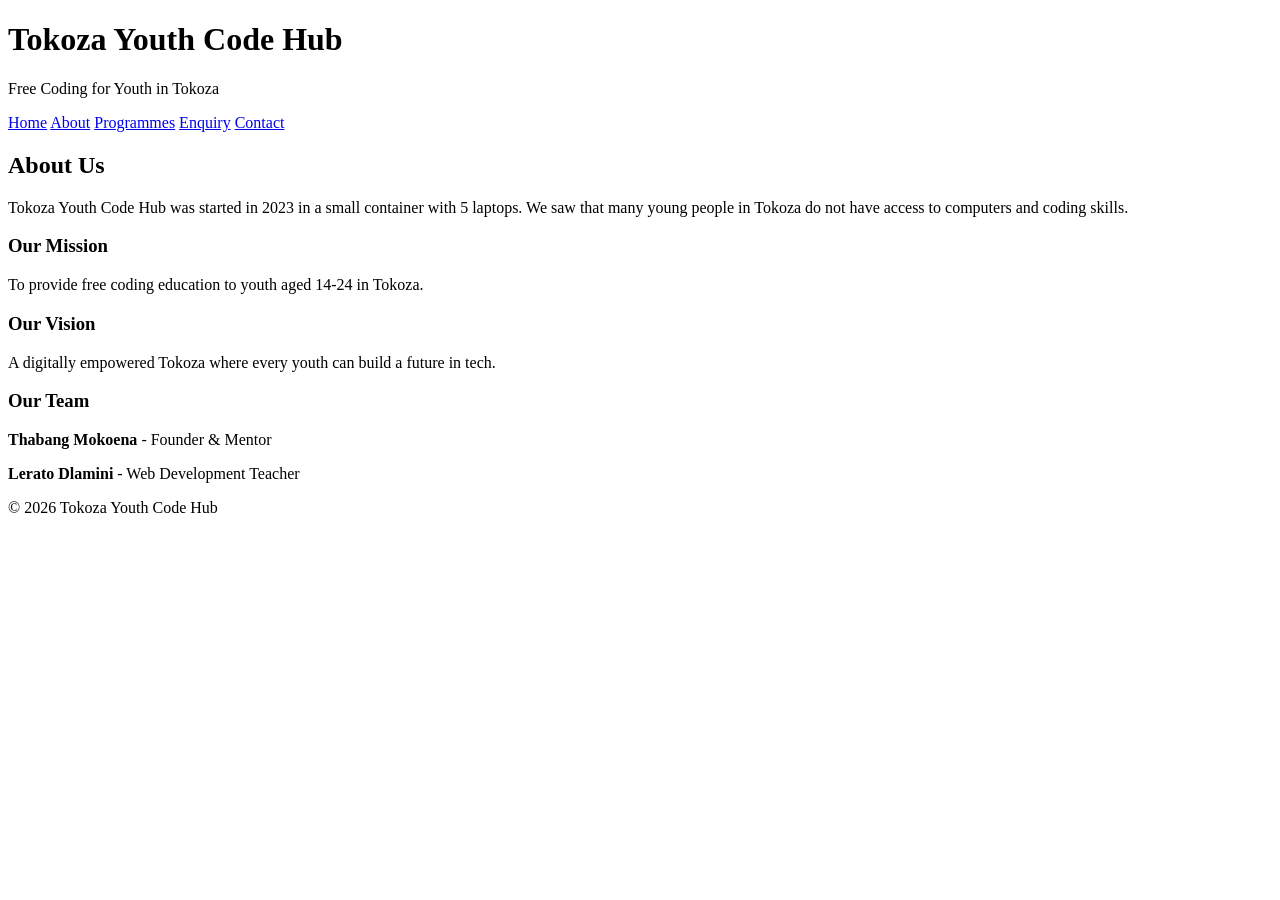
==== about.html @ 85aa4c0e "Add files via upload" ====
<!DOCTYPE html>
<html>
<head>
  <title>About - Tokoza Youth Code Hub</title>
  <link rel="stylesheet" href="css/style.css">
</head>
<body>

<header>
  <h1>Tokoza Youth Code Hub</h1>
  <p>Free Coding for Youth in Tokoza</p>
</header>

<nav>
  <a href="index.html">Home</a>
  <a href="about.html">About</a>
  <a href="programmes.html">Programmes</a>
  <a href="enquiry.html">Enquiry</a>
  <a href="contact.html">Contact</a>
</nav>

<main>
  <h2>About Us</h2>
  <p>Tokoza Youth Code Hub was started in 2023 in a small container with 5 laptops. We saw that many young people in Tokoza do not have access to computers and coding skills.</p>
  
  <h3>Our Mission</h3>
  <p>To provide free coding education to youth aged 14-24 in Tokoza.</p>
  
  <h3>Our Vision</h3>
  <p>A digitally empowered Tokoza where every youth can build a future in tech.</p>

  <h3>Our Team</h3>
  <div class="card">
    <p><strong>Thabang Mokoena</strong> - Founder & Mentor</p>
    <p><strong>Lerato Dlamini</strong> - Web Development Teacher</p>
  </div>
</main>

<footer>
  <p>&copy; 2026 Tokoza Youth Code Hub</p>
</footer>

</body>
</html>
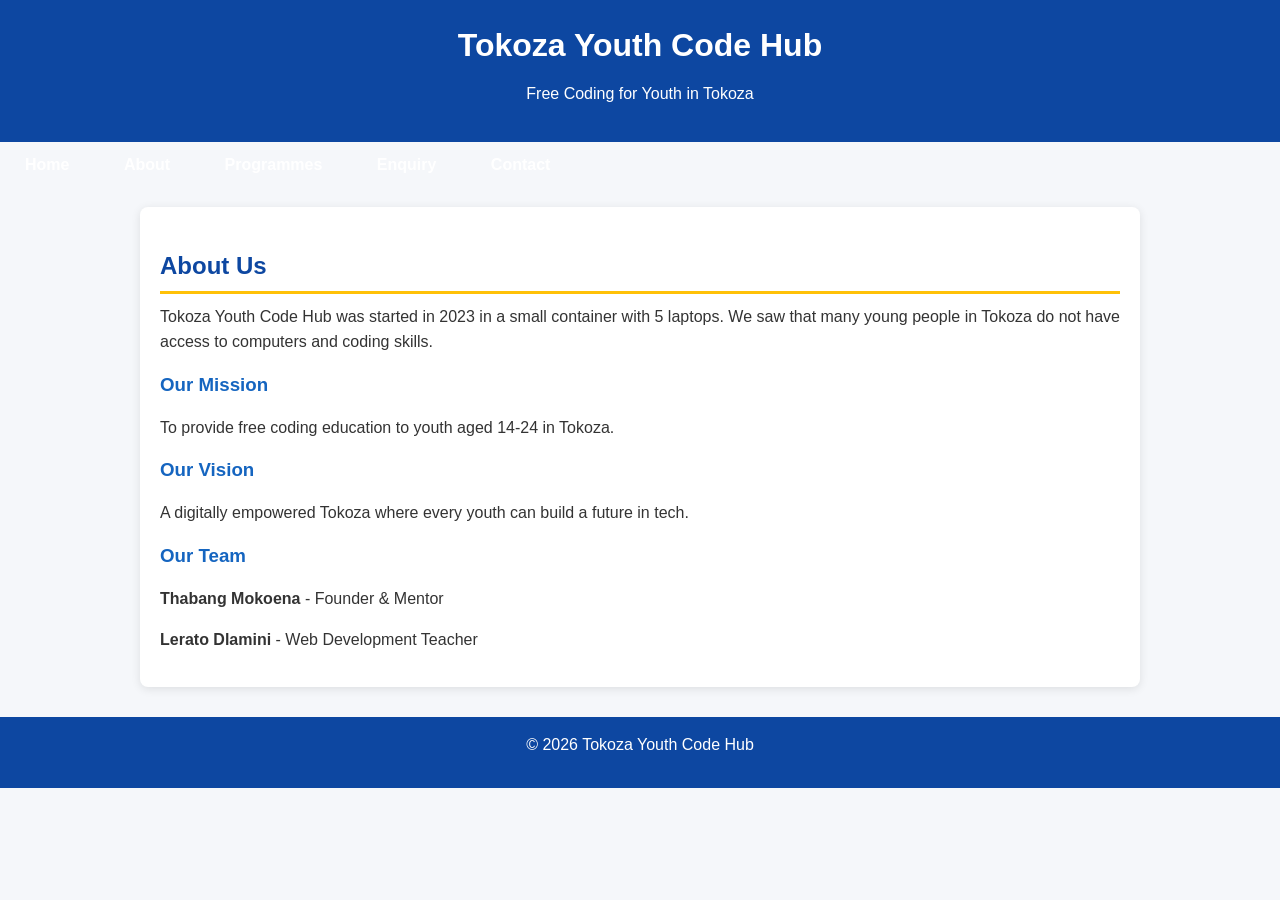
==== commit 74932772: "Add files via upload Final POE - JS fixed" ====
--- a/about.html
+++ b/about.html
@@ -40,5 +40,6 @@
   <p>&copy; 2026 Tokoza Youth Code Hub</p>
 </footer>
 
+<script src="js/script.js"></script>
 </body>
 </html>
--- a/css/style.css
+++ b/css/style.css
@@ -0,0 +1,159 @@
+/* Tokoza Youth Code Hub - WEDE5020 Part 2 - Kayan07 */
+
+* {
+  margin: 0;
+  padding: 0;
+  box-sizing: border-box;
+}
+
+body {
+  font-family: 'Segoe UI', Arial, sans-serif;
+  line-height: 1.6;
+  color: #333;
+  background-color: #f5f7fa;
+}
+
+/* Header & Navigation */
+header {
+  background-color: #0D47A1;
+  color: white;
+  padding: 20px;
+  text-align: center;
+}
+
+header h1 {
+  margin-bottom: 10px;
+}
+
+nav {
+  margin-top: 10px;
+}
+
+nav a {
+  color: white;
+  text-decoration: none;
+  margin: 0 15px;
+  font-weight: bold;
+  padding: 5px 10px;
+  border-radius: 4px;
+  transition: 0.3s;
+}
+
+nav a:hover {
+  background-color: #FFC107;
+  color: #000;
+}
+
+/* Main Content */
+main {
+  max-width: 1000px;
+  margin: 30px auto;
+  padding: 20px;
+  background: white;
+  border-radius: 8px;
+  box-shadow: 0 2px 10px rgba(0,0,0,0.1);
+}
+
+h2 {
+  color: #0D47A1;
+  margin: 20px 0 10px;
+  border-bottom: 3px solid #FFC107;
+  padding-bottom: 5px;
+}
+
+h3 {
+  color: #1565C0;
+  margin: 15px 0;
+}
+
+p, ul {
+  margin-bottom: 15px;
+}
+
+ul {
+  margin-left: 20px;
+}
+
+/* Images */
+img {
+  max-width: 100%;
+  height: auto;
+  border-radius: 8px;
+  margin: 10px 0;
+}
+
+/* Forms - Enquiry & Contact */
+form {
+  background: #eef2f7;
+  padding: 20px;
+  border-radius: 8px;
+}
+
+form label {
+  display: block;
+  font-weight: bold;
+  margin-top: 10px;
+}
+
+form input, form select, form textarea {
+  width: 100%;
+  padding: 10px;
+  margin: 5px 0 15px;
+  border: 1px solid #ccc;
+  border-radius: 5px;
+  font-size: 16px;
+}
+
+form textarea {
+  min-height: 100px;
+  resize: vertical;
+}
+
+button {
+  background-color: #FFC107;
+  color: #000;
+  padding: 12px 25px;
+  border: none;
+  border-radius: 5px;
+  font-weight: bold;
+  cursor: pointer;
+  font-size: 16px;
+  transition: 0.3s;
+}
+
+button:hover {
+  background-color: #0D47A1;
+  color: white;
+}
+
+/* Footer */
+footer {
+  background-color: #0D47A1;
+  color: white;
+  text-align: center;
+  padding: 15px;
+  margin-top: 30px;
+}
+
+/* RESPONSIVE - Part 2 Requirement */
+@media screen and (max-width: 768px) {
+  nav a {
+    display: block;
+    margin: 8px 0;
+  }
+  
+  main {
+    margin: 10px;
+    padding: 15px;
+  }
+  
+  header h1 {
+    font-size: 22px;
+  }
+}
+
+@media screen and (max-width: 600px) {
+  body {
+    font-size: 14px;
+  }
+}
